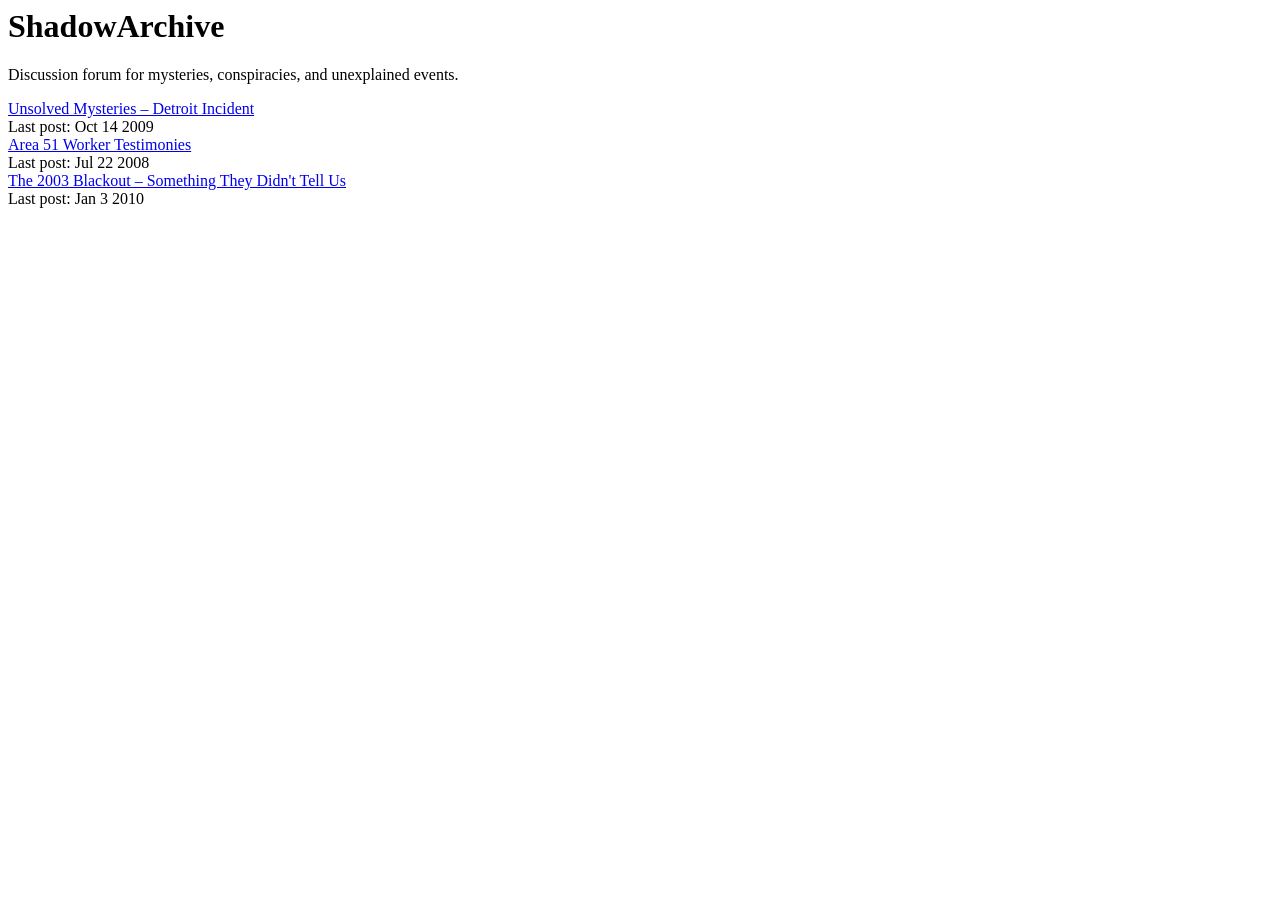
==== index.html @ 68d763d6 "Rename index.html.txt to index.html" ====
<html>
<head>
<title>ShadowArchive Forum</title>
<link rel="stylesheet" href="style.css">
</head>

<body>

<div class="header">
<h1>ShadowArchive</h1>
<p>Discussion forum for mysteries, conspiracies, and unexplained events.</p>
</div>

<div class="forum">

<div class="thread">
<a href="thread_unsolved_detroit.html">
Unsolved Mysteries – Detroit Incident
</a>
<br>
Last post: Oct 14 2009
</div>

<div class="thread">
<a href="thread_area51.html">
Area 51 Worker Testimonies
</a>
<br>
Last post: Jul 22 2008
</div>

<div class="thread">
<a href="thread_blackout.html">
The 2003 Blackout – Something They Didn't Tell Us
</a>
<br>
Last post: Jan 3 2010
</div>

</div>

</body>
</html>
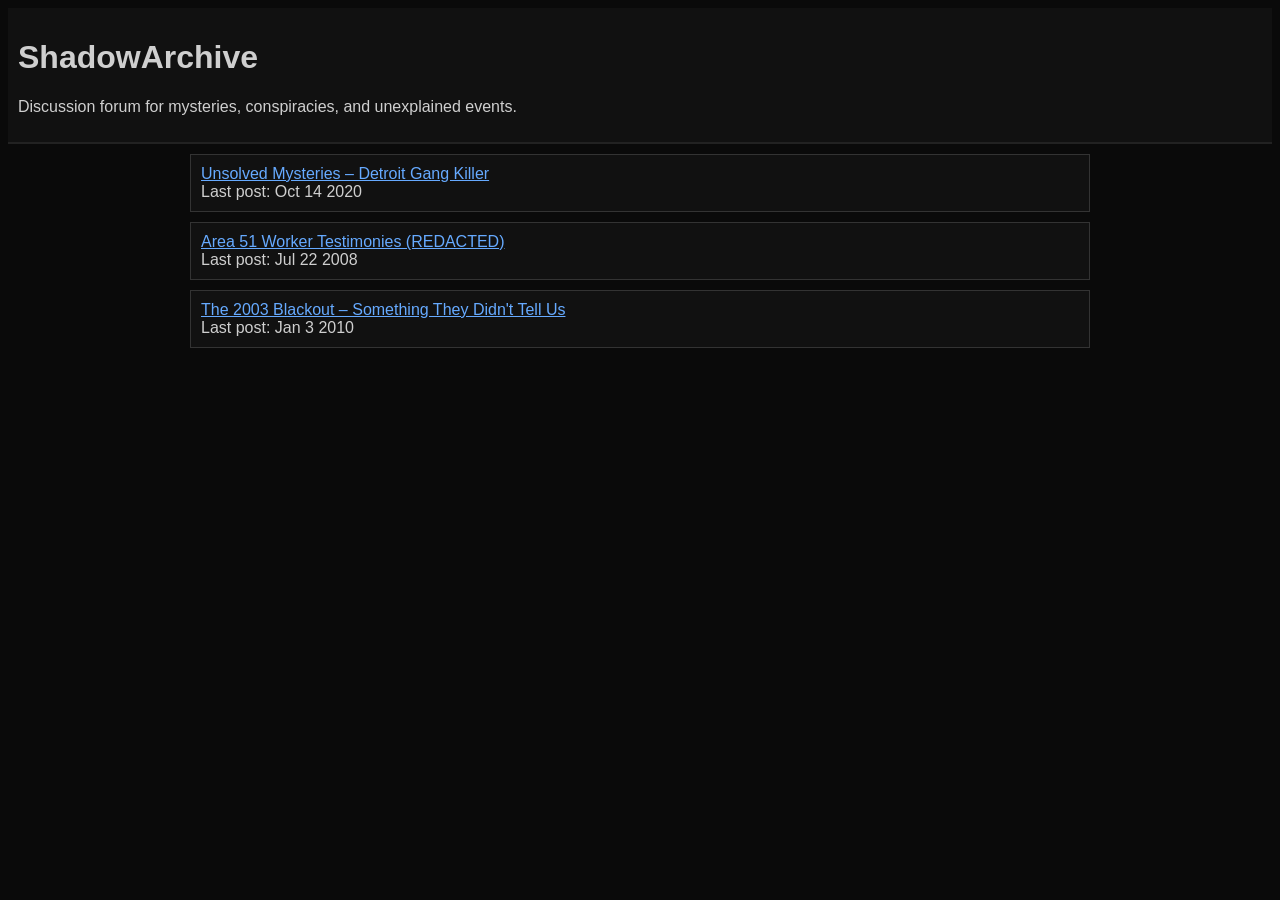
==== commit cda4998a: "Update index.html" ====
--- a/index.html
+++ b/index.html
@@ -1,7 +1,9 @@
 <html>
 <head>
 <title>ShadowArchive Forum</title>
+
 <link rel="stylesheet" href="style.css">
+  
 </head>
 
 <body>
@@ -15,15 +17,15 @@
 
 <div class="thread">
 <a href="thread_unsolved_detroit.html">
-Unsolved Mysteries – Detroit Incident
+Unsolved Mysteries – Detroit Gang Killer
 </a>
 <br>
-Last post: Oct 14 2009
+Last post: Oct 14 2020
 </div>
 
 <div class="thread">
 <a href="thread_area51.html">
-Area 51 Worker Testimonies
+Area 51 Worker Testimonies (REDACTED)
 </a>
 <br>
 Last post: Jul 22 2008
--- a/style.css
+++ b/style.css
@@ -0,0 +1,71 @@
+body{
+background:#0a0a0a;
+color:#cfcfcf;
+font-family:Verdana, Arial;
+}
+
+a{
+color:#66aaff;
+}
+
+.header{
+background:#111;
+padding:10px;
+border-bottom:2px solid #222;
+}
+
+.forum{
+width:900px;
+margin:auto;
+}
+
+.thread{
+border:1px solid #333;
+padding:10px;
+margin:10px 0;
+background:#111;
+}
+
+.post{
+border-top:1px dashed #333;
+padding:8px;
+}
+
+.username{
+color:#7ad1ff;
+font-weight:bold;
+}
+
+.time{
+color:#888;
+font-size:12px;
+}
+
+.signature{
+color:#666;
+font-size:11px;
+}
+
+.hidden{
+color:#0a0a0a;
+}
+
+input, textarea{
+background:#111;
+color:#ddd;
+border:1px solid #444;
+padding:6px;
+font-family:Verdana;
+}
+
+button{
+background:#222;
+color:#ccc;
+border:1px solid #555;
+padding:6px 12px;
+cursor:pointer;
+}
+
+button:hover{
+background:#333;
+}
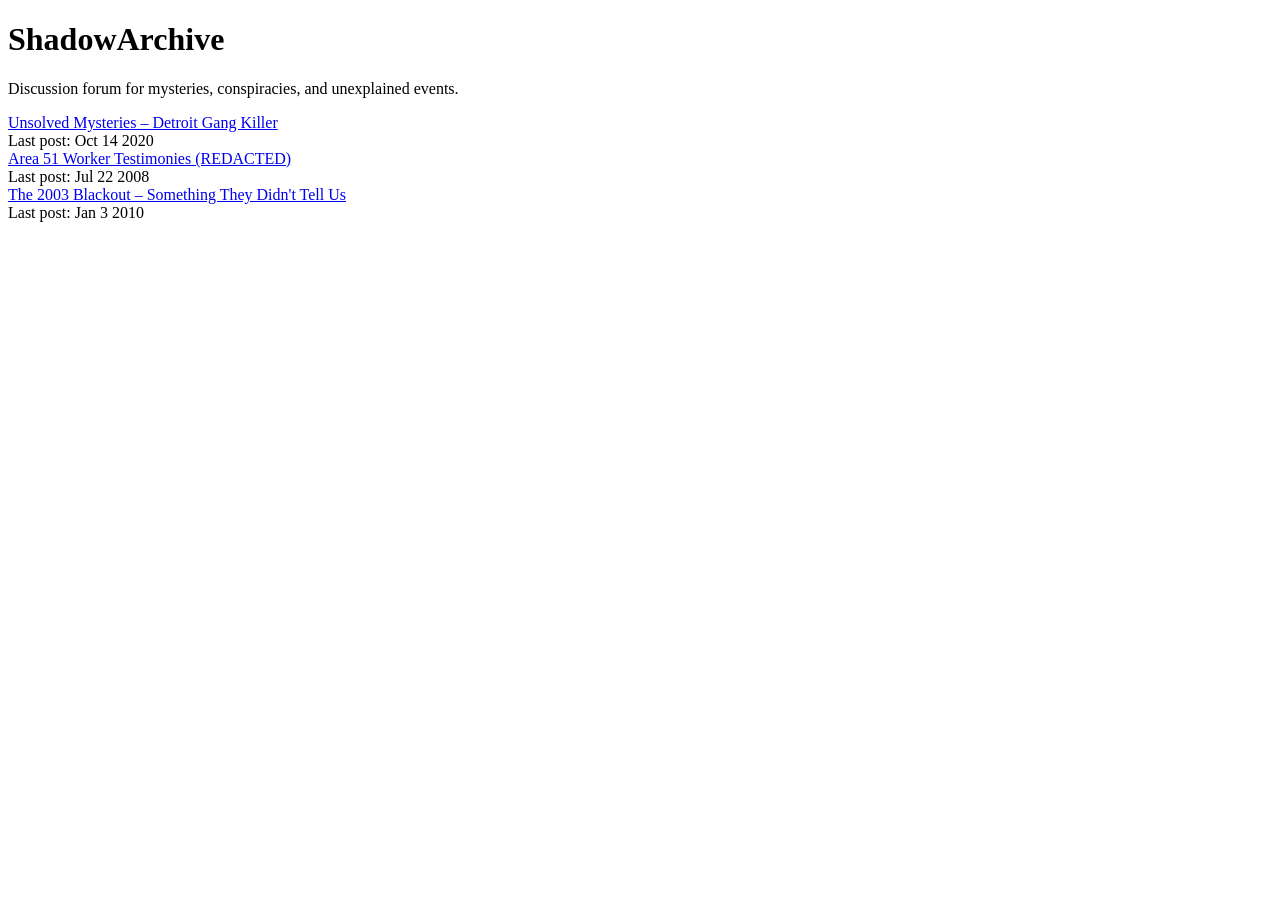
==== commit cd16231d: "Update index.html" ====
--- a/index.html
+++ b/index.html
@@ -1,9 +1,17 @@
+<!DOCTYPE html>
 <html>
 <head>
-<title>ShadowArchive Forum</title>
 
-<link rel="stylesheet" href="style.css">
-  
+<title>ShadowArchive Forum | Detroit Mystery Discussion</title>
+
+<meta charset="UTF-8">
+
+<meta name="description" content="ShadowArchive is a conspiracy discussion forum exploring unsolved Detroit mysteries, blackout theories, and urban legends surrounding the mysterious figure known as Jah.">
+
+<meta name="keywords" content="ShadowArchive forum, Detroit mystery, Jah urban legend, Kaige conspiracy story, Detroit vigilante legend, Detroit conspiracy forum, blackout conspiracy Detroit">
+
+<meta name="viewport" content="width=device-width, initial-scale=1">
+
 </head>
 
 <body>
